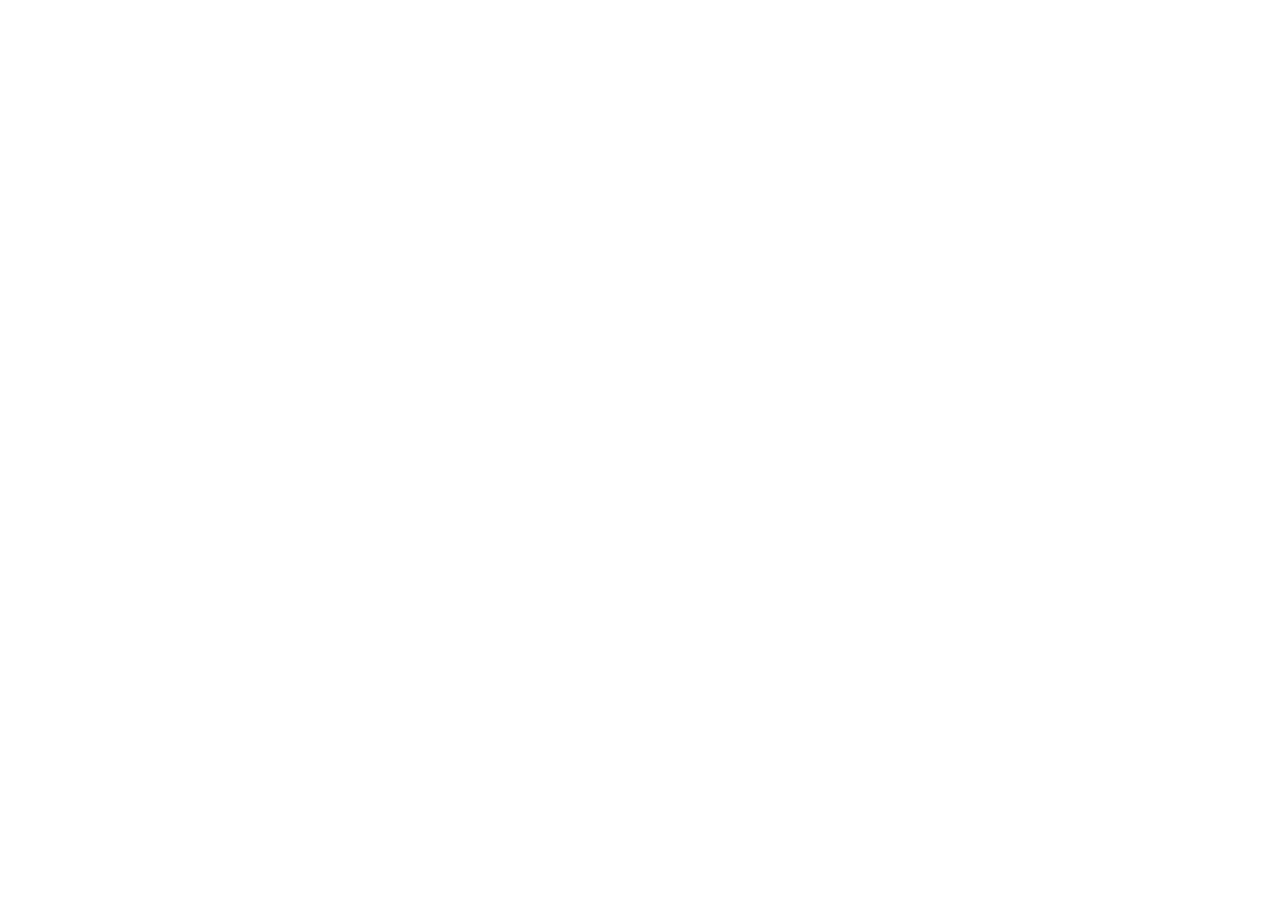
==== index.html @ 8f6f53a0 "Create index.html" ====
<!DOCTYPE html>
<html lang="en">
<head>
    <meta charset="UTF-8">
    <title>My TikZ Example</title>
    <!-- 1. Include the TikZJax library -->
    <link rel="stylesheet" href="https://cdn.jsdelivr.net/gh/rod2ik/cdn@main/tikzjax/fonts.css">
    <script defer src="https://cdn.jsdelivr.net/gh/rod2ik/cdn@main/tikzjax/tikzjax.js"></script>
</head>
<body>
    <!-- 2. Your TikZ code -->
    <script type="text/tikz">
        \begin{tikzpicture}
            \draw[color=red] plot (\x,\x) node[right] {$f(x) = x$};
        \end{tikzpicture}
    </script>
</body>
</html>
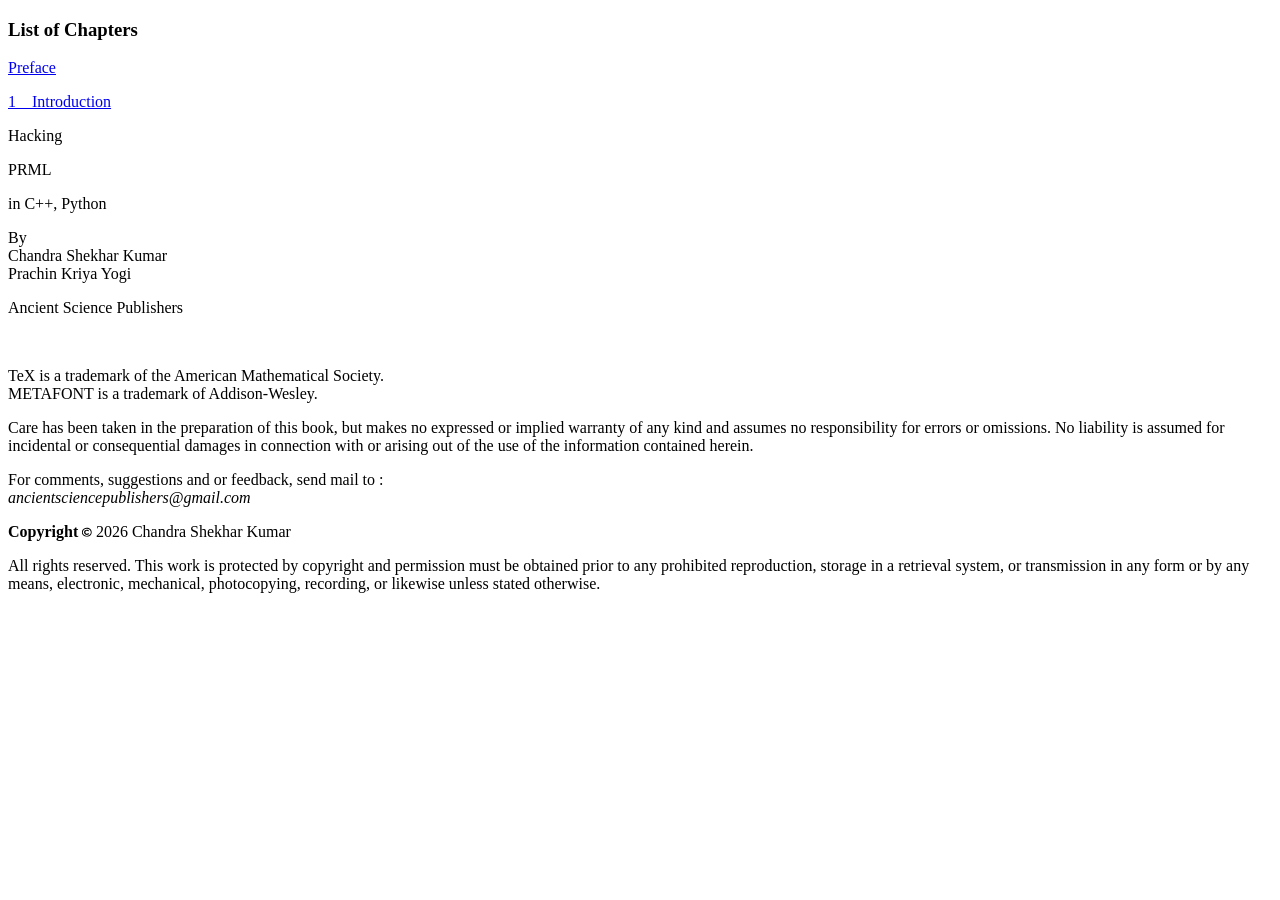
==== commit 2250171c: "lwarp generated html" ====
--- a/index.html
+++ b/index.html
@@ -1,18 +1,106 @@
 <!DOCTYPE html>
-<html lang="en">
+<html lang="en-US">
 <head>
-    <meta charset="UTF-8">
-    <title>My TikZ Example</title>
-    <!-- 1. Include the TikZJax library -->
-    <link rel="stylesheet" href="https://cdn.jsdelivr.net/gh/rod2ik/cdn@main/tikzjax/fonts.css">
-    <script defer src="https://cdn.jsdelivr.net/gh/rod2ik/cdn@main/tikzjax/tikzjax.js"></script>
+<meta charset="UTF-8" />
+<meta name="generator" content="LaTeX Lwarp package" />
+<meta name="viewport" content="width=device-width, initial-scale=1.0" />
+<title>Hacking PRML</title>
+<link rel="stylesheet" type="text/css" href="lwarp_sagebrush.css" />
 </head>
 <body>
-    <!-- 2. Your TikZ code -->
-    <script type="text/tikz">
-        \begin{tikzpicture}
-            \draw[color=red] plot (\x,\x) node[right] {$f(x) = x$};
-        \end{tikzpicture}
-    </script>
+
+
+<div class="bodywithoutsidetoc">
+
+
+<main class="bodycontainer">
+
+
+<section class="textbody">
+<a id="prml2latex-autofile-0"></a>
+<a id="prml2latex-autopage-1"></a>
+<!--
+...... chapter List of Chapters ......
+-->
+<h3 id="autosec-2">List of Chapters</h3>
+<a id="prml2latex-autopage-2"></a>
+
+
+
+<nav class="toc">
+<p>
+<a href="Preface.html#autosec-8" class="tocchapter" >
+Preface</a>
+</p>
+
+
+<p>
+<a href="Introduction.html#autosec-12" class="tocchapter" >
+<span class="sectionnumber">1</span>&#x2003;Introduction</a>
+</p>
+</nav>
+<div class="center">
+<p>
+Hacking
+</p>
+<p>
+PRML
+</p>
+<p>
+in C++, Python
+</p>
+<p>
+By<br />
+Chandra Shekhar Kumar<br />
+Prachin Kriya Yogi
+</p>
+<p>
+Ancient Science Publishers
+</p>
+</div>
+<p>
+<span
+    class="textcolor"
+    style="color:#FFFFFF"
+>test</span>
+</p>
+<p>
+<span class="latexlogofont"><span class="latexlogo">T<span class="latexlogosub">e</span>X</span></span> is a trademark of the American Mathematical Society.<br />
+METAFONT is a trademark of Addison‐Wesley.
+</p>
+<p>
+Care has been taken in the preparation of this book, but makes no expressed or implied warranty of any kind and assumes no responsibility for errors or omissions. No liability is assumed for incidental or consequential damages in connection
+with or arising out of the use of the information contained herein.
+</p>
+<p>
+For comments, suggestions and or feedback, send mail to :<br />
+<em>ancientsciencepublishers@gmail.com</em>
+</p>
+
+<p>
+<b>Copyright</b> <span
+      id="lateximage-prml2latex-1"
+      class="lateximagesource"
+><!--
+
+--><img
+    src="prml2latex-images/D406960A92656E347AFF5F3A71A0EE3C.svg"
+    alt="(copyright)"
+    style=""
+    class="lateximage"
+></span> 2026 Chandra Shekhar Kumar
+</p>
+<p>
+All rights reserved. This work is protected by copyright and permission must be obtained prior to any prohibited reproduction, storage in a retrieval system, or transmission in any form or by any means, electronic, mechanical, photocopying,
+recording, or likewise unless stated otherwise.
+</p>
+<div class="flushleft">
+</div>
+<p>
+<span style="width:2.84526pt; display:inline-block"><!----></span>
+</p>
+</section>
+</main>
+</div>
 </body>
 </html>
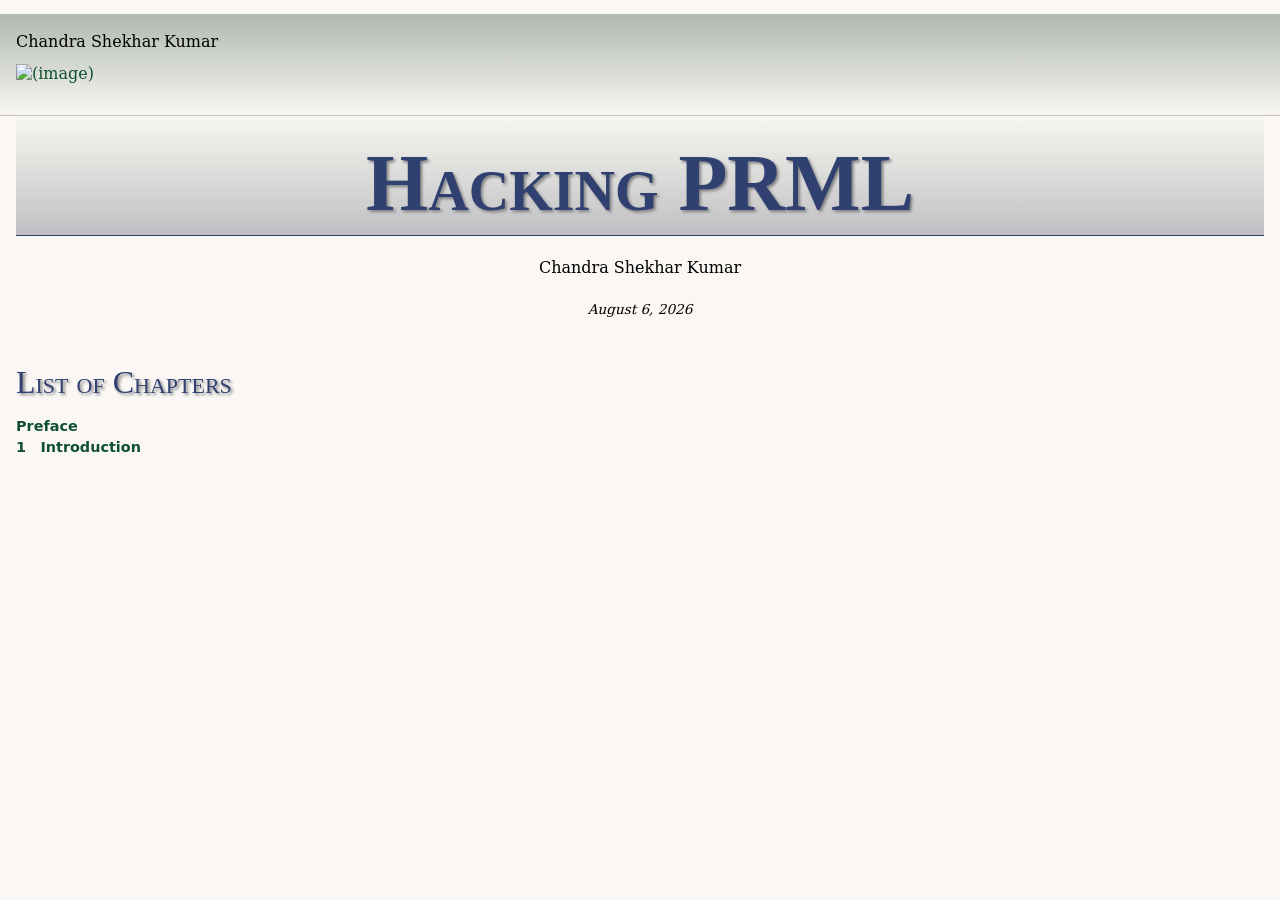
==== commit b2a9d46b: "improved title and added logo" ====
--- a/index.html
+++ b/index.html
@@ -2,13 +2,28 @@
 <html lang="en-US">
 <head>
 <meta charset="UTF-8" />
+<meta name="author" content="Chandra Shekhar Kumar" />
 <meta name="generator" content="LaTeX Lwarp package" />
+<meta name="description" content="Hacking Christopher Bishop's Pattern Recognition and Machine Learning (PRML) book by Chandra Shekhar Kumar." />
 <meta name="viewport" content="width=device-width, initial-scale=1.0" />
 <title>Hacking PRML</title>
-<link rel="stylesheet" type="text/css" href="lwarp_sagebrush.css" />
+<link rel="stylesheet" type="text/css" href="prml.css" />
 </head>
 <body>
+<p>
+<header>
+Chandra Shekhar Kumar <p>
 
+<a href="asplogo.svg" target="_blank" ><img
+    src="asplogo.svg"
+    style="
+    width:130pt;
+    "
+    class="inlineimage"
+    alt="(image)"
+></a>
+</p>
+</header>
 
 <div class="bodywithoutsidetoc">
 
@@ -19,86 +34,48 @@
 <section class="textbody">
 <a id="prml2latex-autofile-0"></a>
 <a id="prml2latex-autopage-1"></a>
+<div class="titlepage">
+
+<h1>Hacking PRML</h1>
+
+
+<div class="author">
+
+
+<div class="oneauthor">
+<p>
+Chandra Shekhar Kumar
+</p>
+</div>
+</div>
+
+
+<div class="titledate">
+<p>
+August 6, 2026
+</p>
+</div>
+</div>
 <!--
 ...... chapter List of Chapters ......
 -->
-<h3 id="autosec-2">List of Chapters</h3>
-<a id="prml2latex-autopage-2"></a>
+<h3 id="autosec-3">List of Chapters</h3>
+<a id="prml2latex-autopage-3"></a>
 
 
 
 <nav class="toc">
 <p>
-<a href="Preface.html#autosec-8" class="tocchapter" >
+<a href="Preface.html#autosec-5" class="tocchapter" >
 Preface</a>
 </p>
 
 
 <p>
-<a href="Introduction.html#autosec-12" class="tocchapter" >
+<a href="Introduction.html#autosec-9" class="tocchapter" >
 <span class="sectionnumber">1</span>&#x2003;Introduction</a>
 </p>
 </nav>
-<div class="center">
-<p>
-Hacking
-</p>
-<p>
-PRML
-</p>
-<p>
-in C++, Python
-</p>
-<p>
-By<br />
-Chandra Shekhar Kumar<br />
-Prachin Kriya Yogi
-</p>
-<p>
-Ancient Science Publishers
-</p>
-</div>
-<p>
-<span
-    class="textcolor"
-    style="color:#FFFFFF"
->test</span>
-</p>
-<p>
-<span class="latexlogofont"><span class="latexlogo">T<span class="latexlogosub">e</span>X</span></span> is a trademark of the American Mathematical Society.<br />
-METAFONT is a trademark of Addison‐Wesley.
-</p>
-<p>
-Care has been taken in the preparation of this book, but makes no expressed or implied warranty of any kind and assumes no responsibility for errors or omissions. No liability is assumed for incidental or consequential damages in connection
-with or arising out of the use of the information contained herein.
-</p>
-<p>
-For comments, suggestions and or feedback, send mail to :<br />
-<em>ancientsciencepublishers@gmail.com</em>
-</p>
-
-<p>
-<b>Copyright</b> <span
-      id="lateximage-prml2latex-1"
-      class="lateximagesource"
-><!--
-
---><img
-    src="prml2latex-images/D406960A92656E347AFF5F3A71A0EE3C.svg"
-    alt="(copyright)"
-    style=""
-    class="lateximage"
-></span> 2026 Chandra Shekhar Kumar
-</p>
-<p>
-All rights reserved. This work is protected by copyright and permission must be obtained prior to any prohibited reproduction, storage in a retrieval system, or transmission in any form or by any means, electronic, mechanical, photocopying,
-recording, or likewise unless stated otherwise.
-</p>
-<div class="flushleft">
-</div>
-<p>
-<span style="width:2.84526pt; display:inline-block"><!----></span>
-</p>
 </section>
 </main>
 </div>
--- a/prml.css
+++ b/prml.css
@@ -0,0 +1,16 @@
+/* ( --- Start of project.css --- ) */
+/* ( --- A sample project-specific CSS file for lwarp --- ) */
+
+/* Uncomment one of the following: */
+/* @import url("lwarp.css") ; */
+/* @import url("lwarp_formal.css") ; */
+@import url("lwarp_sagebrush.css") ; 
+
+/* Project-specific CSS setting follow here. */
+h1 {
+  font-size: 5em;
+	font-weight: bold; 
+}
+/* . . . */
+
+/* ( --- End of project.css --- ) */
